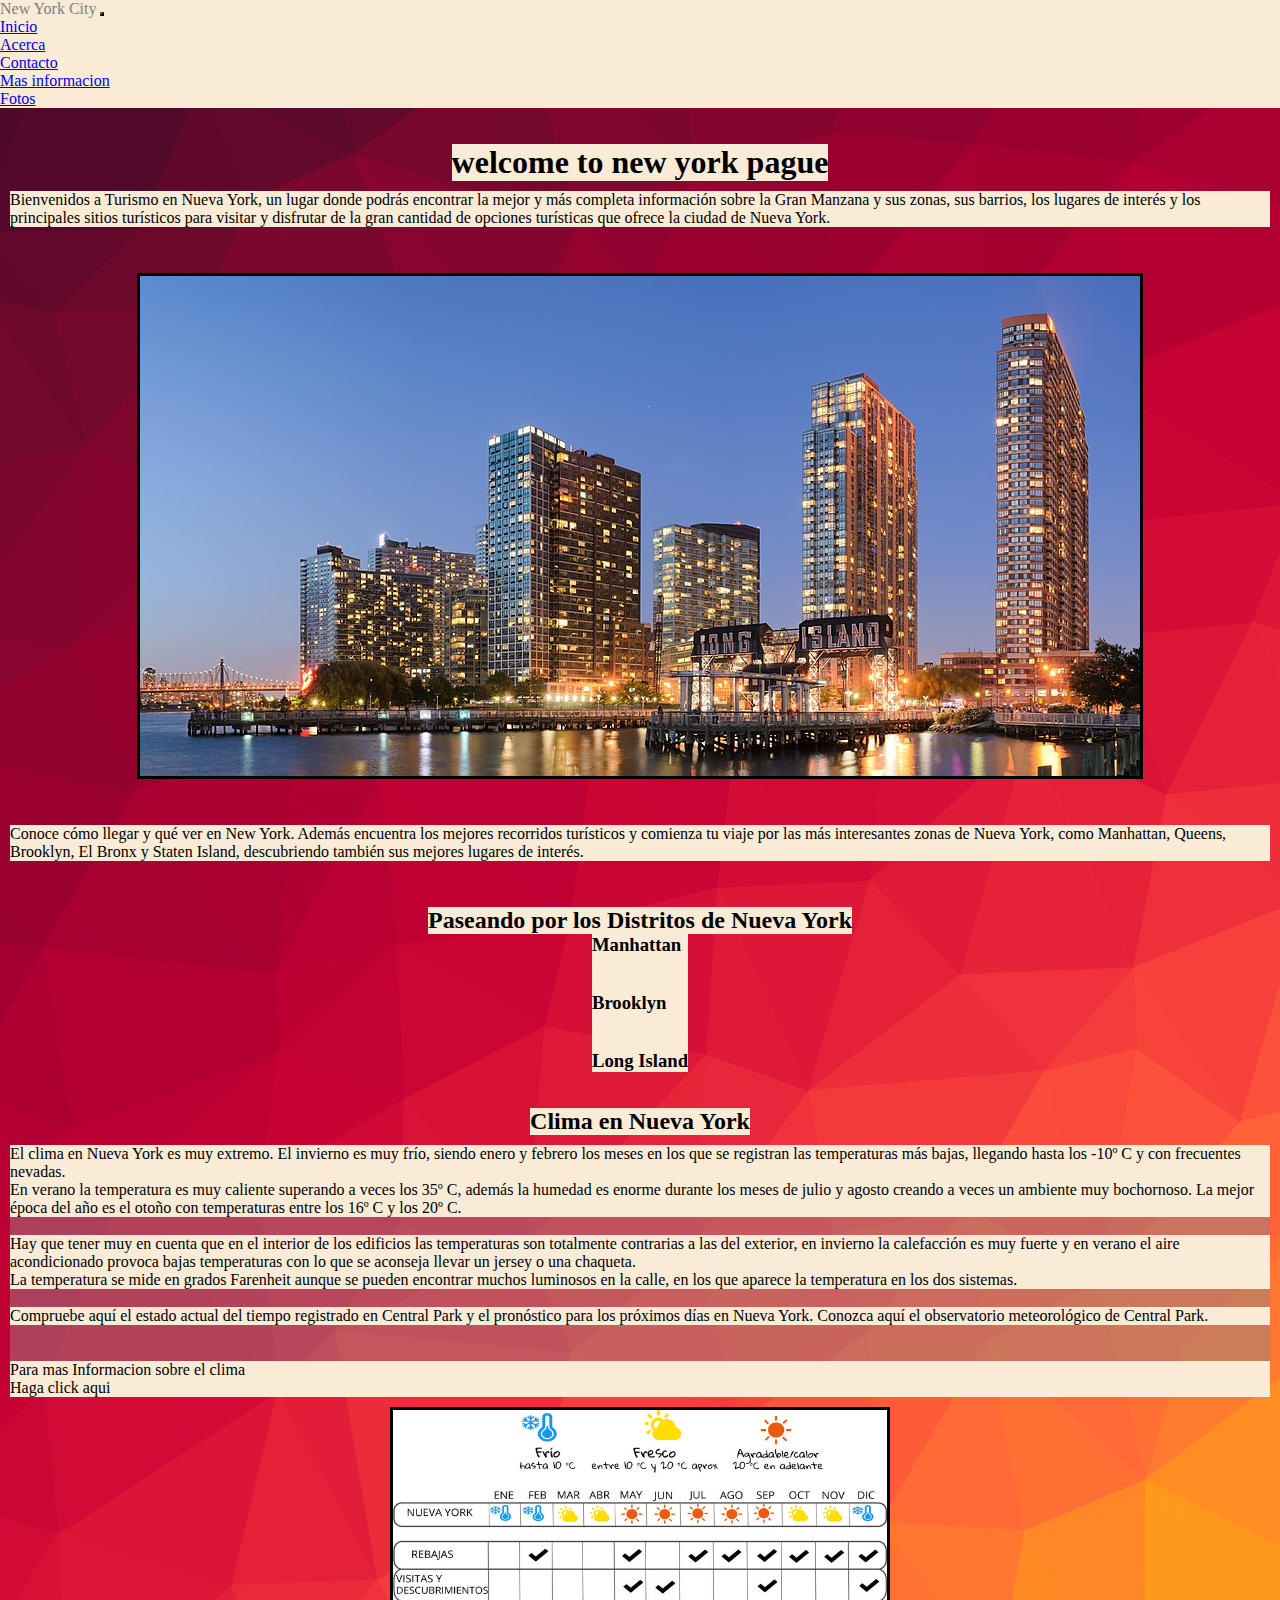
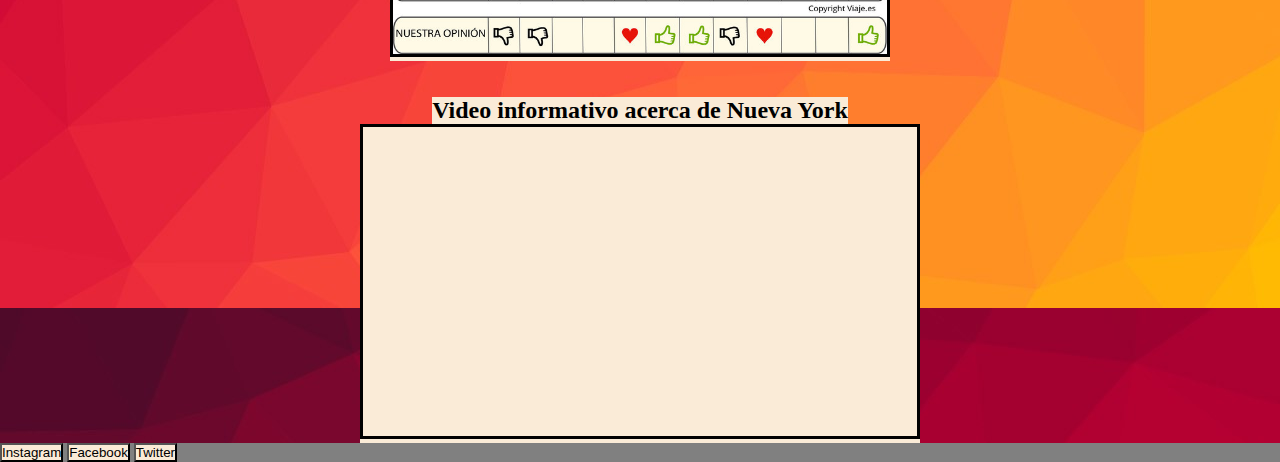
==== index.html @ a61b1ba6 "Segunda entrega SASS" ====
<!DOCTYPE html>
<html lang="en">
<head>
    <meta charset="UTF-8">
    <meta http-equiv="X-UA-Compatible" content="IE=edge">
    <meta name="viewport" content="width=device-width, initial-scale=1.0">
    <link href="https://cdn.jsdelivr.net/npm/bootstrap@5.1.3/dist/css/bootstrap.min.css" rel="stylesheet" integrity="sha384-1BmE4kWBq78iYhFldvKuhfTAU6auU8tT94WrHftjDbrCEXSU1oBoqyl2QvZ6jIW3" crossorigin="anonymous">
    <link rel="stylesheet" href="./css/style.css">
    <title>Nueva York</title>
</head>
<body>
    <header>
        <nav class="navbar navbar-expand-lg navbar-light bg-light">
            <div class="container-fluid">
              <a class="navbar-brand" href="#">New York City</a>
              <button class="navbar-toggler" type="button" data-bs-toggle="collapse" data-bs-target="#navbarSupportedContent" aria-controls="navbarSupportedContent" aria-expanded="false" aria-label="Toggle navigation">
                <span class="navbar-toggler-icon"></span>
              </button>
              <div class="collapse navbar-collapse" id="navbarSupportedContent">
                <ul class="navbar-nav me-auto mb-2 mb-lg-0">
                  <li class="nav-item">
                    <a class="nav-link active" aria-current="page" href="./index.html">Inicio</a>
                  </li>
                  <li class="nav-item">
                    <a class="nav-link" href="./pages/about.html">Acerca</a>
                  </li>
                  
                  <li class="nav-item">
                    <a class="nav-link" href="./pages/contact.html">Contacto</a>
                  </li>

                  <li class="nav-item">
                    <a class="nav-link" href="./pages/mas_informacion.html">Mas informacion</a>
                  </li>
                  
                  <li class="nav-item">
                    <a class="nav-link" href="./pages/fotos.html">Fotos</a>
                  </li>
                
                </ul>
                
              </div>
            </div>
          </nav>
    </header>
    

    <main class="fondo">
        <br><br>
        <h1 class="animate__animated animate__bounce animate__shakeX">welcome to new york pague</h1>
        <div class="aplic margen">
          <p>Bienvenidos a Turismo en Nueva York, un lugar donde podrás encontrar la mejor y más completa información sobre la Gran Manzana y sus zonas, sus barrios, los lugares de interés y los principales sitios turísticos para visitar y disfrutar de la gran cantidad de opciones turísticas que ofrece la ciudad de Nueva York.</p>
  
        </div>
        <br><br>
        <img src="./imagenes/Atardecerny.jpg" style="border: 3px solid #000;" alt="ny">
        </div>
        <br><br>
        <div class="aplic margen">
          <p>Conoce cómo llegar y qué ver en New York. Además encuentra los mejores recorridos turísticos y comienza tu viaje por las más interesantes zonas de Nueva York, como Manhattan, Queens, Brooklyn, El Bronx y Staten Island, descubriendo también sus mejores lugares de interés.</p>
        </div>
        <br><br>
        <div>
            <h2>Paseando por los Distritos de Nueva York</h2>
        </div>

        <div class="borde letras">
            <a class="letras" href="./mas_informacion.html"><h3>Manhattan</h3></a>
            <br><br>
            <a class="letras" href="./mas_informacion.html"><h3>Brooklyn</h3></a>
            <br><br>
            <a class="letras" href="./mas_informacion.html"><h3>Long Island</h3></a>
        </div>
        <br><br>
        <h2>Clima en Nueva York</h2>

        <div class="aplic margen">
            
            <p>El clima en Nueva York es muy extremo. El invierno es muy frío, siendo enero y febrero los meses en los que se registran las temperaturas más bajas, llegando hasta los -10º C y con frecuentes nevadas.</p>
            <p>En verano la temperatura es muy caliente superando a veces los 35º C, además la humedad es enorme durante los meses de julio y agosto creando a veces un ambiente muy bochornoso. La mejor época del año es el otoño con temperaturas entre los 16º C y los 20º C.</p>
            <br>
            <p>Hay que tener muy en cuenta que en el interior de los edificios las temperaturas son totalmente contrarias a las del exterior, en invierno la calefacción es muy fuerte y en verano el aire acondicionado provoca bajas temperaturas con lo que se aconseja llevar un jersey o una chaqueta.</p>
            <p>La temperatura se mide en grados Farenheit aunque se pueden encontrar muchos luminosos en la calle, en los que aparece la temperatura en los dos sistemas.</p>
            <br>
            <p>Compruebe aquí el estado actual del tiempo registrado en Central Park y el pronóstico para los próximos días en Nueva York. Conozca aquí el observatorio meteorológico de Central Park.</p>
            <br><br>
            <p>Para mas Informacion sobre el clima</p>
            <a class="letras"
             href="https://es.weatherspark.com/y/23912/Clima-promedio-en-Nueva-York-Estados-Unidos-durante-todo-el-a%C3%B1o"><p>Haga click aqui</p></a>
        </div>
        <div>
            <img src="./imagenes/clima-estados-unidos-nueva-york.jpg" style="border: 3px solid #000;" width="500" height="250" alt="clima">
        </div>
        <br><br>
        <h2>Video informativo acerca de Nueva York</h2>
        <div>
          <iframe width="560" height="315" style="border: 3px solid #000;" src="https://www.youtube.com/embed/Ln3Ct3WlgKw" title="YouTube video player" frameborder="0" allow="accelerometer; autoplay; clipboard-write; encrypted-media; gyroscope; picture-in-picture" allowfullscreen=""></iframe>
        </div>
        
      </main>

      <footer>
        <button type="button" class="btn btn-primary">Instagram</button>
        <button type="button" class="btn btn-secondary">Facebook</button>
        <button type="button" class="btn btn-success">Twitter</button>
        </footer>

    <script src="https://cdn.jsdelivr.net/npm/bootstrap@5.1.3/dist/js/bootstrap.bundle.min.js" integrity="sha384-ka7Sk0Gln4gmtz2MlQnikT1wXgYsOg+OMhuP+IlRH9sENBO0LRn5q+8nbTov4+1p" crossorigin="anonymous"></script>
</body>
</html>
---- css/style.css ----
* {
  margin: 0;
  padding: 0;
  box-sizing: border-box;
  background-color: antiquewhite; }

#galeria .col-lg-4 {
  margin: 0 !important;
  padding: 25px; }

#galeria img {
  width: 100%;
  height: 250px; }

#galeria img:hover {
  border: 5px solid #f7f7f7; }

a:hover {
  color: grey;
  text-decoration: none; }

footer {
  background-color: grey; }

main {
  display: flex;
  flex-direction: column;
  flex-wrap: nowrap;
  background-image: url(../imagenes/fondo.jpg);
  align-items: center; }

.aplic {
  background-color: rgba(152, 131, 131, 0.489);
  border-radius: 10px; }

.margen {
  margin: 10px; }

.borde {
  border-radius: 10px; }

.letras {
  text-decoration: none;
  color: black; }

@keyframes cambiocolor {
  0% {
    background-color: red; }
  25% {
    background-color: orange; }
  50% {
    background-color: aqua; }
  100% {
    background-color: blueviolet; } }

@keyframes cambioancho {
  0% {
    width: 100%;
    background-color: beige; }
  50% {
    width: 75%;
    background-color: blanchedalmond; }
  100% {
    width: 50%;
    background-color: blueviolet; } }

@media screen and (max-width: 600px) {
  body {
    grid: 20% 60% 20%/repeat(6, 1fr);
    grid-template-areas: "header header header header header header" "main main main main main main " "footer footer footer footer footer footer "; } }
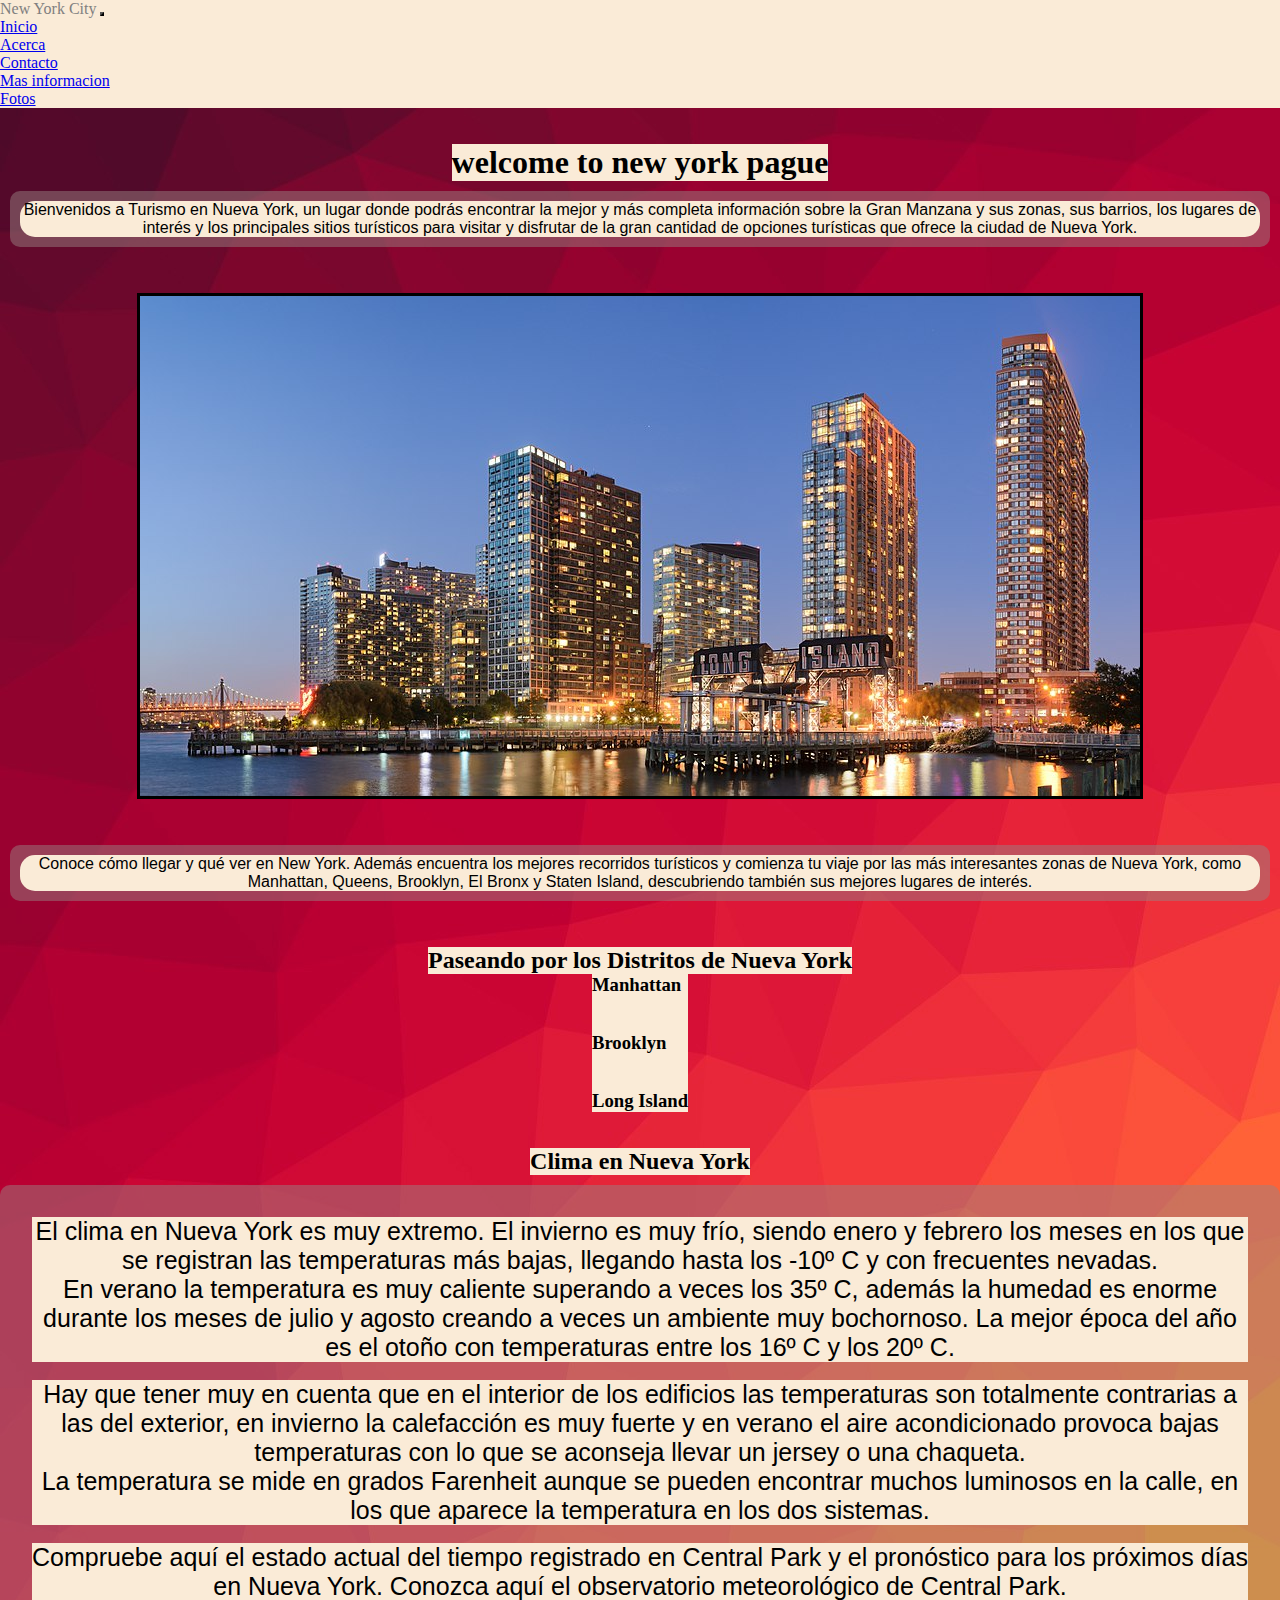
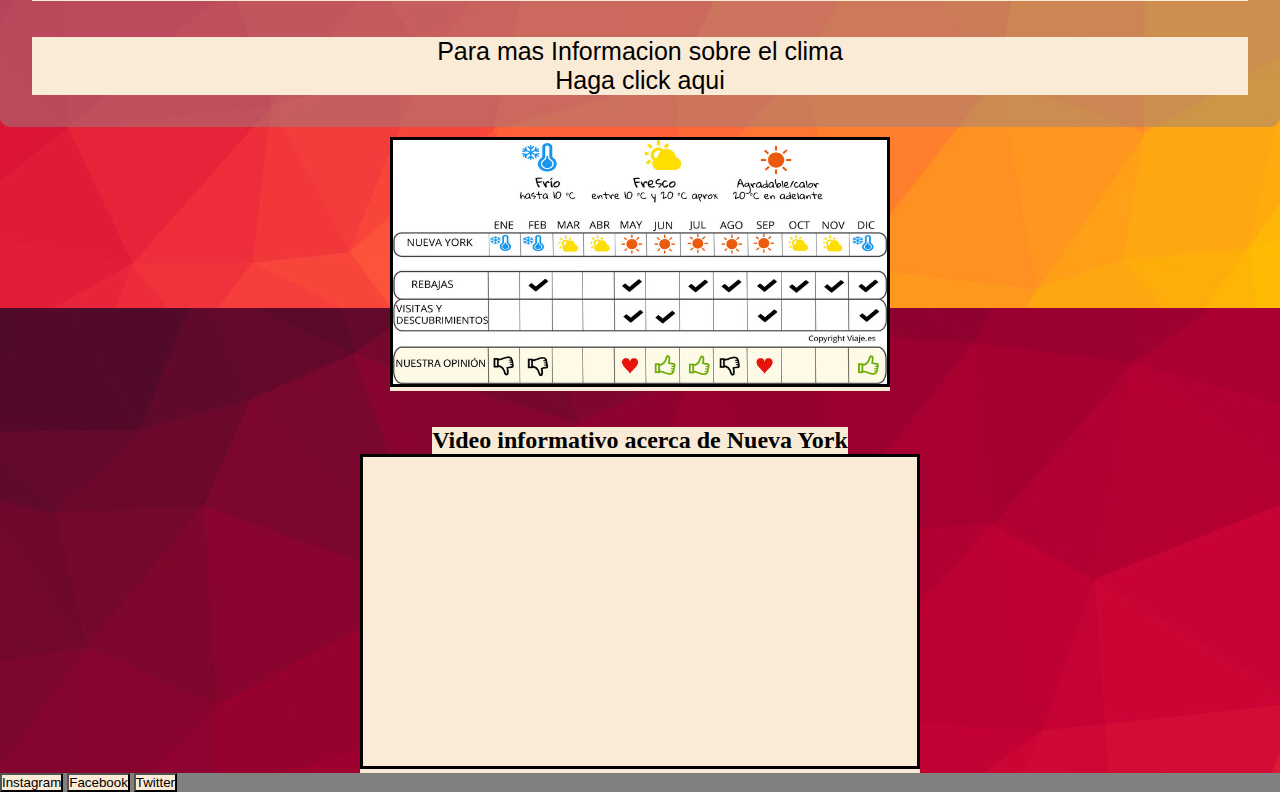
==== commit 539ce326: "reentregaSASS2" ====
--- a/index.html
+++ b/index.html
@@ -4,6 +4,8 @@
     <meta charset="UTF-8">
     <meta http-equiv="X-UA-Compatible" content="IE=edge">
     <meta name="viewport" content="width=device-width, initial-scale=1.0">
+    <meta name="description" content="Guía de Nueva York con toda la información turística que necesitas para viajar a Nueva York y conocer todos los secretos de la Gran Manzana.">
+    <meta name="keywords" content="ny,clima,time square">
     <link href="https://cdn.jsdelivr.net/npm/bootstrap@5.1.3/dist/css/bootstrap.min.css" rel="stylesheet" integrity="sha384-1BmE4kWBq78iYhFldvKuhfTAU6auU8tT94WrHftjDbrCEXSU1oBoqyl2QvZ6jIW3" crossorigin="anonymous">
     <link rel="stylesheet" href="./css/style.css">
     <title>Nueva York</title>
@@ -47,8 +49,9 @@
 
     <main class="fondo">
         <br><br>
-        <h1 class="animate__animated animate__bounce animate__shakeX">welcome to new york pague</h1>
-        <div class="aplic margen">
+        <div class="mono">
+        <h1>welcome to new york pague</h1></div>
+        <div class="aplic margen mono">
           <p>Bienvenidos a Turismo en Nueva York, un lugar donde podrás encontrar la mejor y más completa información sobre la Gran Manzana y sus zonas, sus barrios, los lugares de interés y los principales sitios turísticos para visitar y disfrutar de la gran cantidad de opciones turísticas que ofrece la ciudad de Nueva York.</p>
   
         </div>
@@ -56,7 +59,7 @@
         <img src="./imagenes/Atardecerny.jpg" style="border: 3px solid #000;" alt="ny">
         </div>
         <br><br>
-        <div class="aplic margen">
+        <div class="aplic margen mono">
           <p>Conoce cómo llegar y qué ver en New York. Además encuentra los mejores recorridos turísticos y comienza tu viaje por las más interesantes zonas de Nueva York, como Manhattan, Queens, Brooklyn, El Bronx y Staten Island, descubriendo también sus mejores lugares de interés.</p>
         </div>
         <br><br>
@@ -74,23 +77,23 @@
         <br><br>
         <h2>Clima en Nueva York</h2>
 
-        <div class="aplic margen">
+        <div class="aplic margen card ">
             
-            <p>El clima en Nueva York es muy extremo. El invierno es muy frío, siendo enero y febrero los meses en los que se registran las temperaturas más bajas, llegando hasta los -10º C y con frecuentes nevadas.</p>
-            <p>En verano la temperatura es muy caliente superando a veces los 35º C, además la humedad es enorme durante los meses de julio y agosto creando a veces un ambiente muy bochornoso. La mejor época del año es el otoño con temperaturas entre los 16º C y los 20º C.</p>
-            <br>
-            <p>Hay que tener muy en cuenta que en el interior de los edificios las temperaturas son totalmente contrarias a las del exterior, en invierno la calefacción es muy fuerte y en verano el aire acondicionado provoca bajas temperaturas con lo que se aconseja llevar un jersey o una chaqueta.</p>
-            <p>La temperatura se mide en grados Farenheit aunque se pueden encontrar muchos luminosos en la calle, en los que aparece la temperatura en los dos sistemas.</p>
-            <br>
-            <p>Compruebe aquí el estado actual del tiempo registrado en Central Park y el pronóstico para los próximos días en Nueva York. Conozca aquí el observatorio meteorológico de Central Park.</p>
-            <br><br>
-            <p>Para mas Informacion sobre el clima</p>
-            <a class="letras"
-             href="https://es.weatherspark.com/y/23912/Clima-promedio-en-Nueva-York-Estados-Unidos-durante-todo-el-a%C3%B1o"><p>Haga click aqui</p></a>
-        </div>
-        <div>
-            <img src="./imagenes/clima-estados-unidos-nueva-york.jpg" style="border: 3px solid #000;" width="500" height="250" alt="clima">
-        </div>
+          <p>El clima en Nueva York es muy extremo. El invierno es muy frío, siendo enero y febrero los meses en los que se registran las temperaturas más bajas, llegando hasta los -10º C y con frecuentes nevadas.</p>
+          <p>En verano la temperatura es muy caliente superando a veces los 35º C, además la humedad es enorme durante los meses de julio y agosto creando a veces un ambiente muy bochornoso. La mejor época del año es el otoño con temperaturas entre los 16º C y los 20º C.</p>
+          <br>
+          <p>Hay que tener muy en cuenta que en el interior de los edificios las temperaturas son totalmente contrarias a las del exterior, en invierno la calefacción es muy fuerte y en verano el aire acondicionado provoca bajas temperaturas con lo que se aconseja llevar un jersey o una chaqueta.</p>
+          <p>La temperatura se mide en grados Farenheit aunque se pueden encontrar muchos luminosos en la calle, en los que aparece la temperatura en los dos sistemas.</p>
+          <br>
+          <p>Compruebe aquí el estado actual del tiempo registrado en Central Park y el pronóstico para los próximos días en Nueva York. Conozca aquí el observatorio meteorológico de Central Park.</p>
+          <br><br>
+          <p>Para mas Informacion sobre el clima</p>
+          <a class="letras header__link--light"
+           href="https://es.weatherspark.com/y/23912/Clima-promedio-en-Nueva-York-Estados-Unidos-durante-todo-el-a%C3%B1o"><p>Haga click aqui</p></a>
+      </div>
+      <div>
+          <img src="./imagenes/clima-estados-unidos-nueva-york.jpg" style="border: 3px solid #000;" width="500" height="250" alt="clima">
+      </div>
         <br><br>
         <h2>Video informativo acerca de Nueva York</h2>
         <div>
--- a/css/style.css
+++ b/css/style.css
@@ -3,6 +3,17 @@
   padding: 0;
   box-sizing: border-box;
   background-color: antiquewhite; }
+
+.card p {
+  text-align: center;
+  font-family: 'Franklin Gothic Medium', 'Arial Narrow', Arial, sans-serif;
+  font-size: 25px; }
+
+.mono p {
+  text-align: center;
+  font-family: 'Segoe UI', Tahoma, Geneva, Verdana, sans-serif;
+  border-radius: 15px;
+  margin: 10px; }
 
 #galeria .col-lg-4 {
   margin: 0 !important;
@@ -19,8 +30,45 @@
   color: grey;
   text-decoration: none; }
 
+.header {
+  /*propiedades del estilo */
+  background-color: bisque;
+  color: black; }
+  .header__link {
+    text-align: center; }
+    .header__link--light {
+      color: orange; }
+
+.card {
+  background-color: burlywood;
+  margin: 1rem;
+  border-radius: 15px;
+  width: 100vw;
+  padding: 2rem; }
+  .cardhover {
+    background-color: #e9d0af; }
+  .card button {
+    padding: 1rem;
+    background-color: blue; }
+
+@media (max-width: 650px) {
+  .card {
+    width: 50vw;
+    margin: 0 auto; } }
+
 footer {
   background-color: grey; }
+
+.mono {
+  border: 2px; }
+
+.bordel p {
+  padding: 1rem;
+  background-color: black, white; }
+
+.segundo p {
+  background-color: black;
+  color: grey; }
 
 main {
   display: flex;
